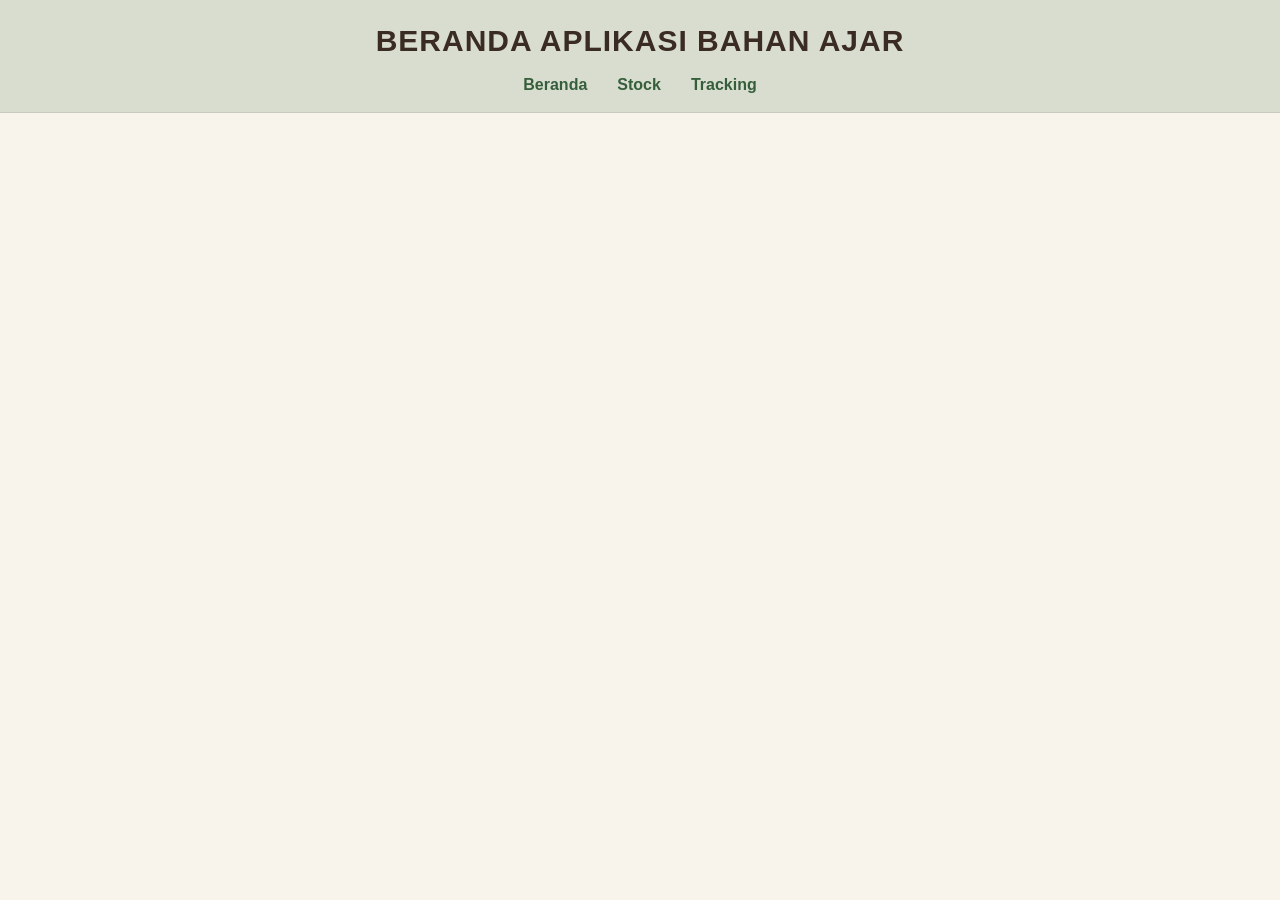
==== index.html @ c319b83a "first commit" ====
<!doctype html>
<html lang="en">
  <head>
    <meta charset="UTF-8" />
    <meta name="viewport" content="width=device-width, initial-scale=1.0" />
    <title>beranda</title>
    <link rel="stylesheet" href="css/beranda.css" />
  </head>
  <body>
    <header>
      <h1>BERANDA APLIKASI BAHAN AJAR</h1>
      <nav id="navigasi">
        <a href="index.html">Beranda</a>
        <a href="stock.html">Stock</a>
        <a href="tracking.html">Tracking</a>
      </nav>
    </header>
</html>
---- css/beranda.css ----
body {
  margin: 0;
  padding: 0;
  font-family: "Segoe UI", Tahoma, Geneva, Verdana, sans-serif;
  background: #f8f4ec;
  color: #2f2f2f;
}

header {
  background: #d9ddd0;
  padding: 24px 0 18px;
  text-align: center;
  border-bottom: 1px solid #c8ccbf;
}

header h1 {
  margin: 0 0 18px;
  font-size: 30px;
  font-weight: 700;
  color: #3b2c23;
  letter-spacing: 1px;
}

#navigasi {
  display: flex;
  justify-content: center;
  gap: 30px;
}

#navigasi a {
  text-decoration: none;
  color: #355e3b;
  font-size: 16px;
  font-weight: 600;
  transition: 0.2s ease;
}

#navigasi a:hover {
  color: orange;
  text-decoration: underline;
}
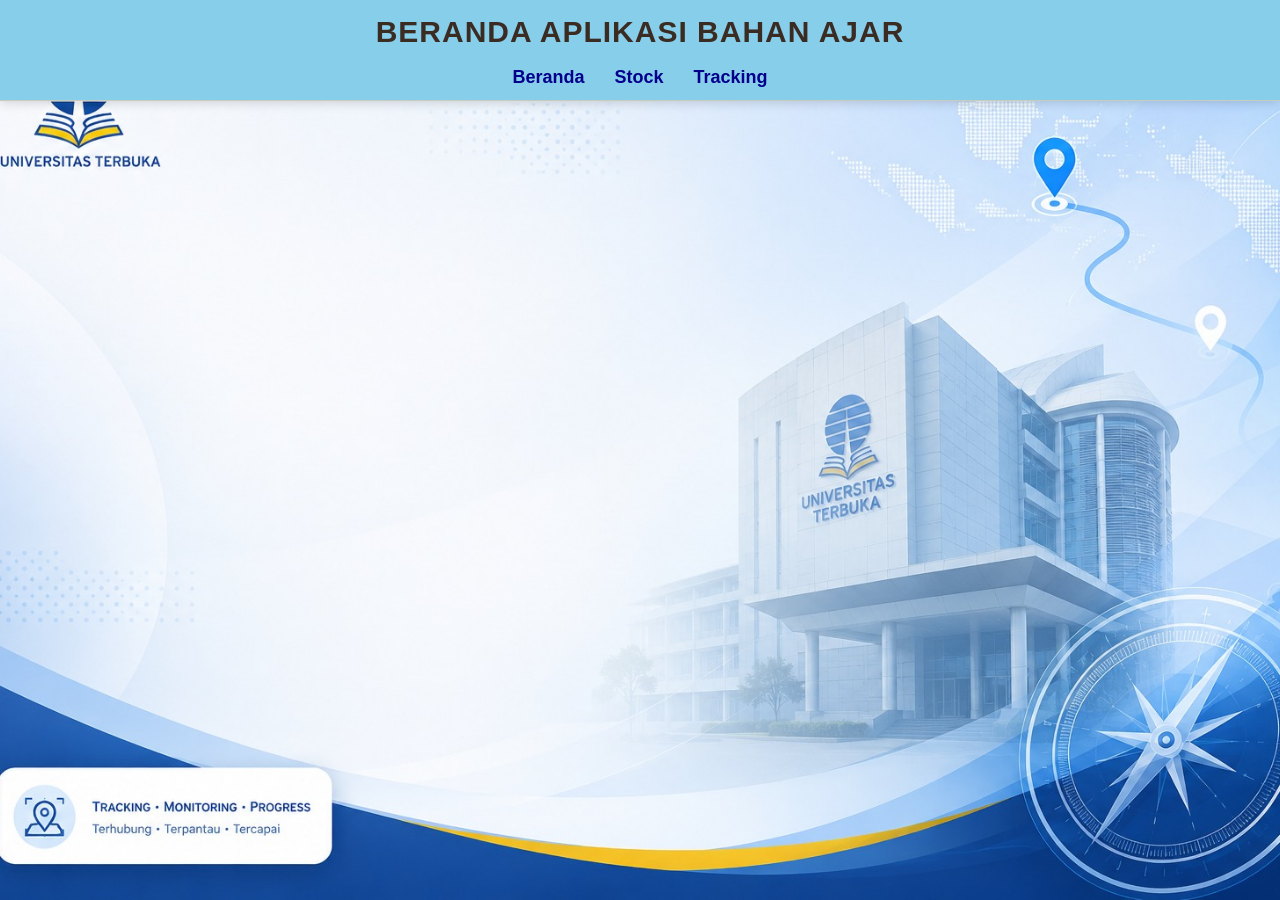
==== commit 507f215d: "commit" ====
--- a/index.html
+++ b/index.html
@@ -15,4 +15,5 @@
         <a href="tracking.html">Tracking</a>
       </nav>
     </header>
+    
 </html>
--- a/css/beranda.css
+++ b/css/beranda.css
@@ -1,16 +1,27 @@
 body {
   margin: 0;
   padding: 0;
+  padding-top: 130px;
   font-family: "Segoe UI", Tahoma, Geneva, Verdana, sans-serif;
-  background: #f8f4ec;
   color: #2f2f2f;
+  background-image: url(../image/background-ut.jpeg);
+  background-position: center;
+  background-size: cover;
+  background-repeat: no-repeat;
+  background-attachment: fixed;
 }
 
 header {
-  background: #d9ddd0;
-  padding: 24px 0 18px;
+  background: skyblue;
+  padding: 15px 0 12px;
   text-align: center;
   border-bottom: 1px solid #c8ccbf;
+  position: fixed;
+  top: 0;
+  left: 0;
+  width: 100%;
+  z-index: 1000;
+  box-shadow: 0 2px 10px rgba(0, 0, 0, 0.15);
 }
 
 header h1 {
@@ -29,13 +40,18 @@
 
 #navigasi a {
   text-decoration: none;
-  color: #355e3b;
-  font-size: 16px;
+  color: darkblue;
+  font-size: 18px;
   font-weight: 600;
   transition: 0.2s ease;
 }
 
 #navigasi a:hover {
-  color: orange;
-  text-decoration: underline;
+  color: black;
+  text-shadow:
+    0 0 5px #fff,
+    0 0 10px #fff,
+    0 0 20px orange,
+    0 0 40px #00bfff;
+  transform: scale(1.05);
 }
